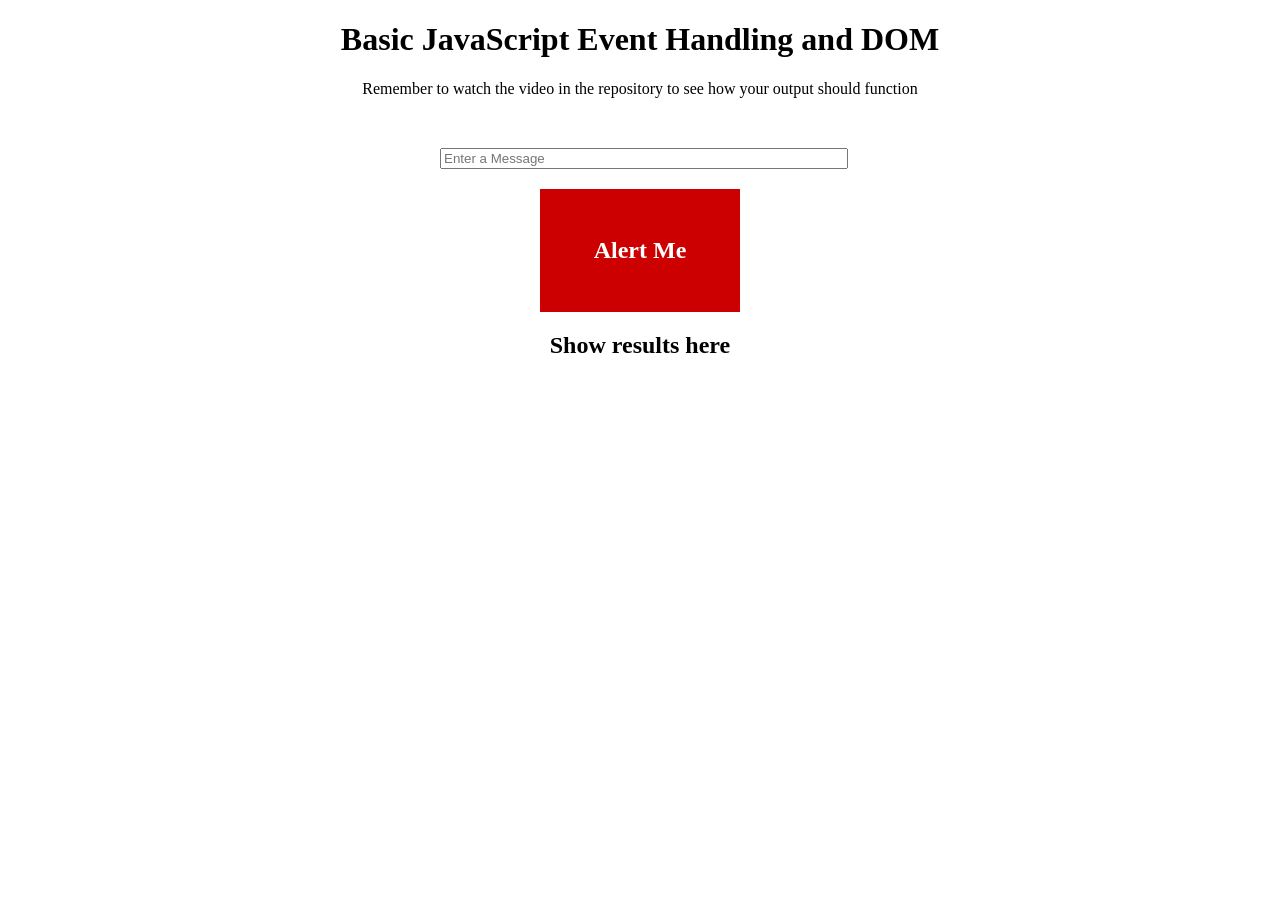
==== js_lab_7/index.html @ 8177003d "index.html" ====
<!DOCTYPE html>
<html lang="en">
<head>
  <meta charset="utf-8">
  <title>Basic JavaScript Event Handling and DOM</title>
  <link rel="stylesheet" href="style/style.css">
  <script async src="js/script.js"></script>
</head>
<body>
  <h1 class="center">Basic JavaScript Event Handling and DOM</h1>
  <p class="center">Remember to watch the video in the repository to see how your output should function</p>
  <div id="container">
    <input id="entryinput" type="text" name="textentry" placeholder="Enter a Message">
    <div id="entrybutton">Alert Me</div>
    <h2 id="textoutput" class="center">Show results here</h2>
  </div>
</body>
</html>
---- js_lab_7/style/style.css ----
.center {
  text-align: center;
}
#container {
  width: 400px;
  margin: 50px auto 0;
}
#entryinput {
  width: 100%;
}
#entrybutton {
  width: 200px;
  text-align: center;
  color: #fff;
  background-color: #c00;
  padding: 2em 0;
  margin: 20px auto;
  font-size: 24px;
  font-weight: bold;
}
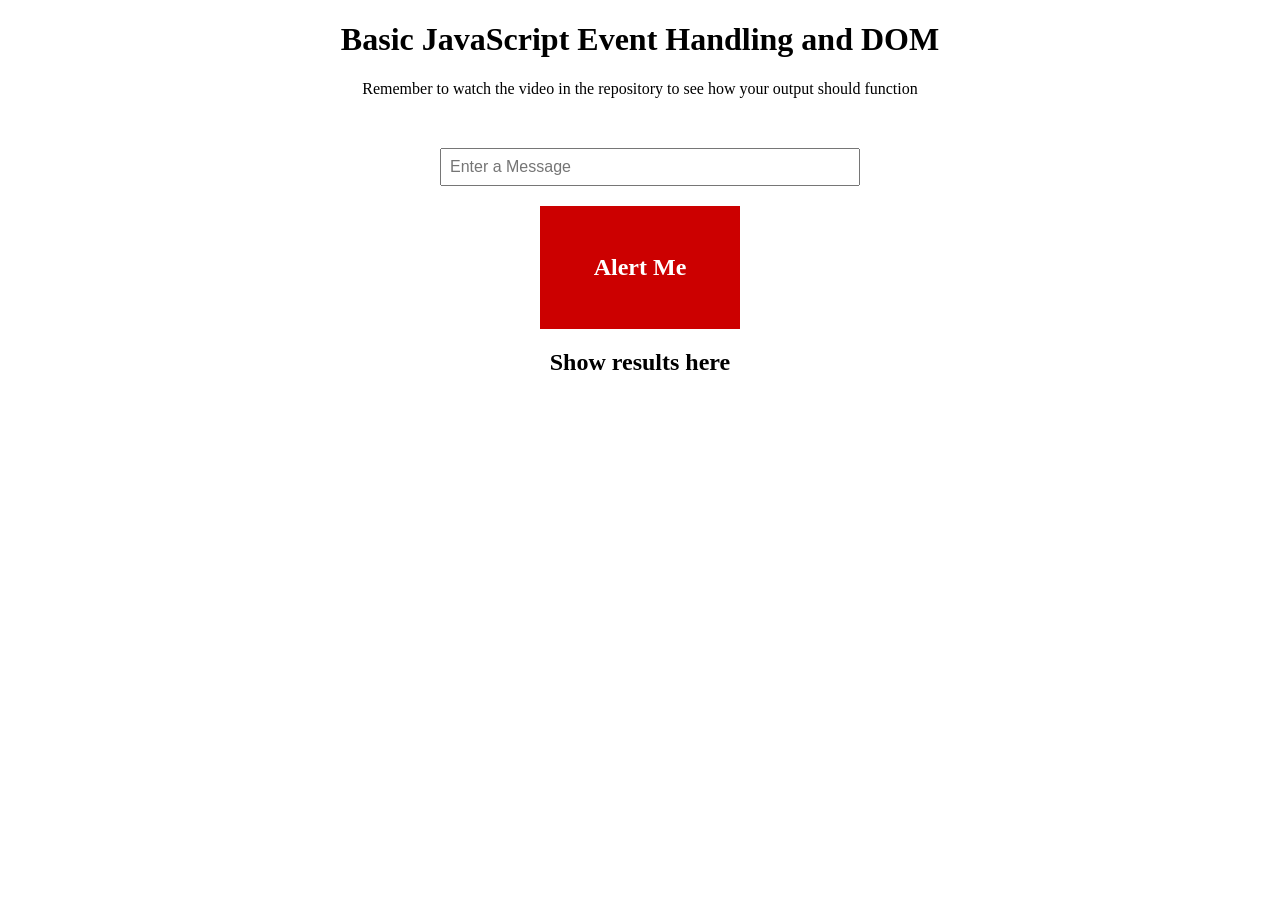
==== commit e12f98f5: "index.html" ====
--- a/js_lab_7/index.html
+++ b/js_lab_7/index.html
@@ -4,15 +4,17 @@
   <meta charset="utf-8">
   <title>Basic JavaScript Event Handling and DOM</title>
   <link rel="stylesheet" href="style/style.css">
-  <script async src="js/script.js"></script>
 </head>
 <body>
   <h1 class="center">Basic JavaScript Event Handling and DOM</h1>
   <p class="center">Remember to watch the video in the repository to see how your output should function</p>
+
   <div id="container">
-    <input id="entryinput" type="text" name="textentry" placeholder="Enter a Message">
+    <input id="entryinput" type="text" placeholder="Enter a Message">
     <div id="entrybutton">Alert Me</div>
     <h2 id="textoutput" class="center">Show results here</h2>
   </div>
+
+  <script src="js/script.js"></script>
 </body>
-</html>+</html>
--- a/js_lab_7/style/style.css
+++ b/js_lab_7/style/style.css
@@ -1,13 +1,18 @@
 .center {
   text-align: center;
 }
+
 #container {
   width: 400px;
   margin: 50px auto 0;
 }
+
 #entryinput {
   width: 100%;
+  padding: 0.5em;
+  font-size: 16px;
 }
+
 #entrybutton {
   width: 200px;
   text-align: center;
@@ -17,4 +22,9 @@
   margin: 20px auto;
   font-size: 24px;
   font-weight: bold;
-}+  cursor: pointer;
+}
+
+#entrybutton:hover {
+  background-color: #900;
+}
